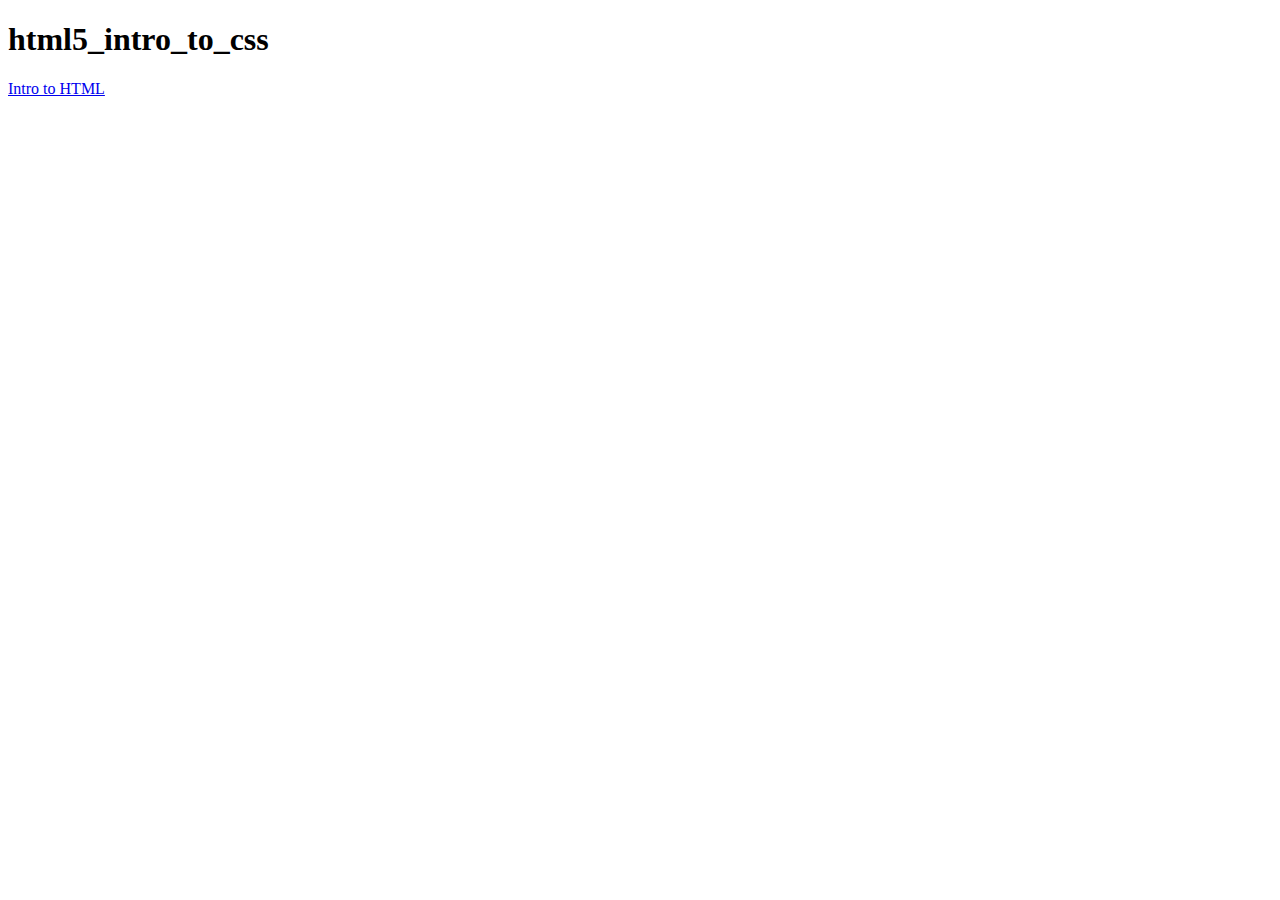
==== index.html @ 7290a672 "Updated CSS" ====
<!DOCTYPE html>
<html lang="en">
<head>
  <meta charset="UTF-8">
  <meta name="viewport" content="width=device-width, initial-scale=1.0">
  <title>html5_intro_to_css</title>
</head>
<body>
  <h1>html5_intro_to_css</h1>
  <u1>
    <li><a href="html5_into_to_css/index.html" target="_blank">Intro to HTML</a></li>
  </u1>
</body>
</html>
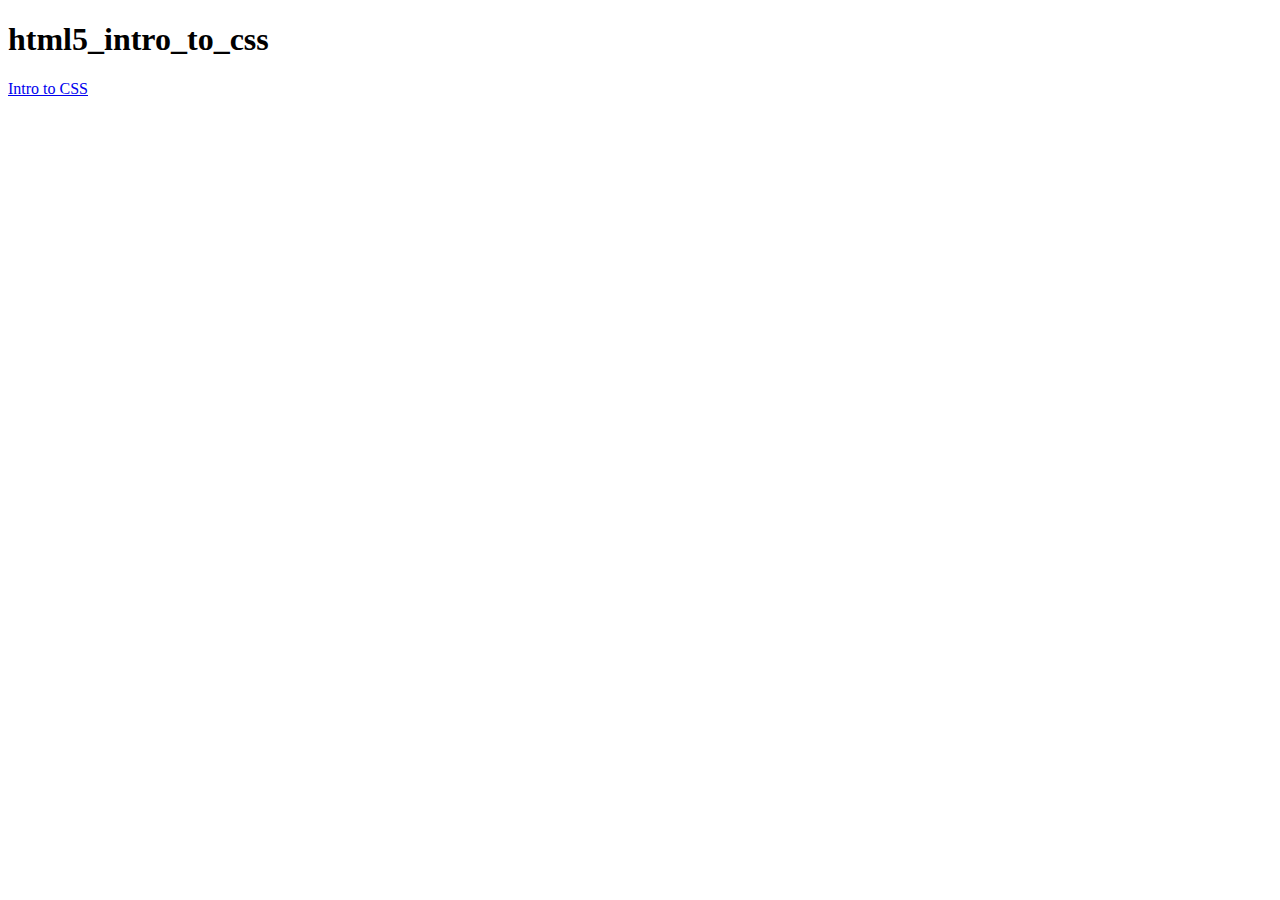
==== commit 647d2898: "Updated" ====
--- a/index.html
+++ b/index.html
@@ -8,7 +8,7 @@
 <body>
   <h1>html5_intro_to_css</h1>
   <u1>
-    <li><a href="html5_into_to_css/index.html" target="_blank">Intro to HTML</a></li>
+    <li><a href="html5_into_to_css/index.html" target="_blank">Intro to CSS</a></li>
   </u1>
 </body>
 </html>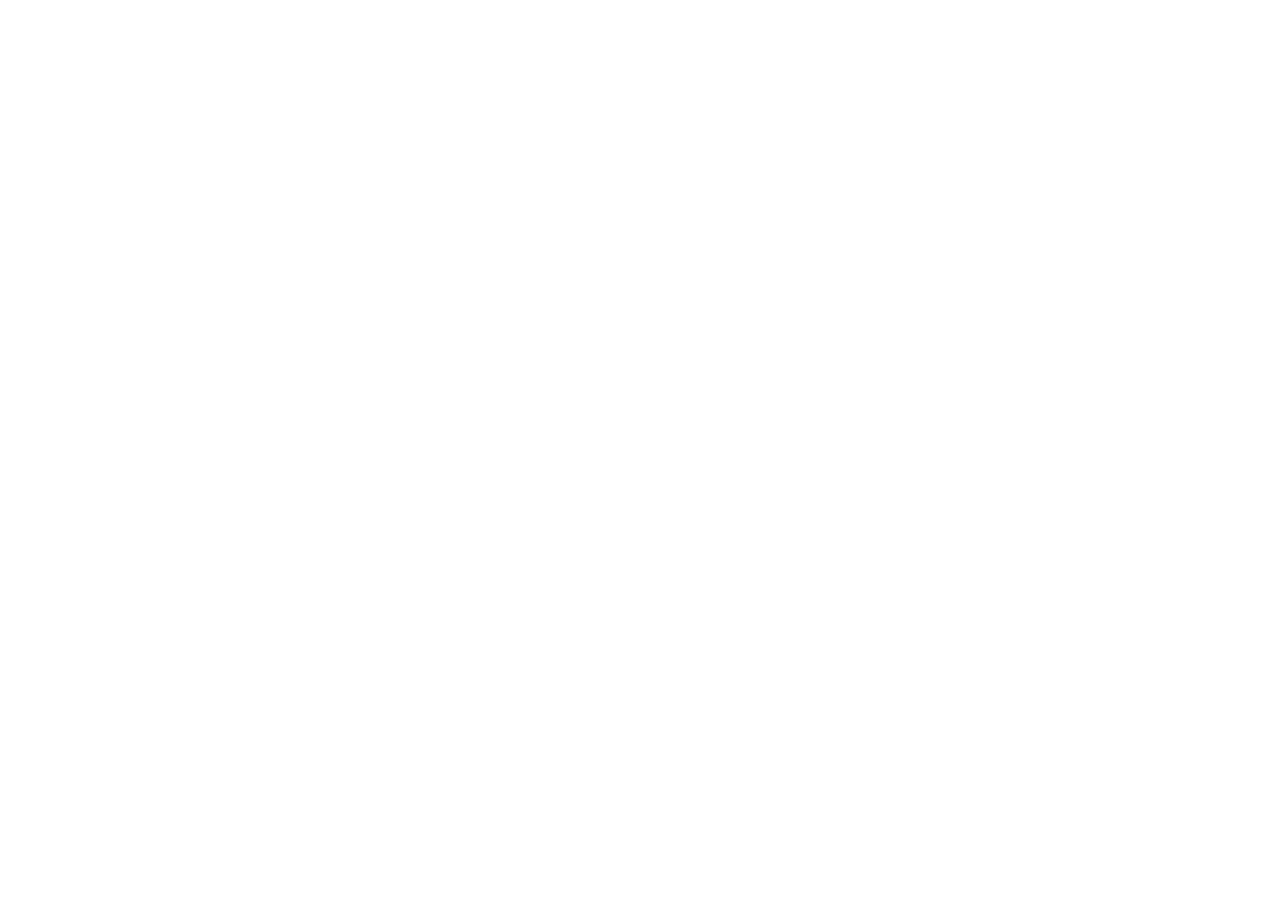
==== commit b878e7f1: "CSS" ====
--- a/index.html
+++ b/index.html
@@ -1,14 +1,10 @@
 <!DOCTYPE html>
 <html lang="en">
+
 <head>
-  <meta charset="UTF-8">
-  <meta name="viewport" content="width=device-width, initial-scale=1.0">
-  <title>html5_intro_to_css</title>
+    <meta charset="UTF-8">
+    <meta http-equiv="X-UA-Compatible" content="IE=edge">
+    <meta name="viewport" content="width=device-width, initial-scale=1.0">
+    <title>HTML5 and Intro to CSS CL - Trading and Investing</title>
+    <link rel="stylesheet" href="CSS/styles.css">
 </head>
-<body>
-  <h1>html5_intro_to_css</h1>
-  <u1>
-    <li><a href="html5_into_to_css/index.html" target="_blank">Intro to CSS</a></li>
-  </u1>
-</body>
-</html>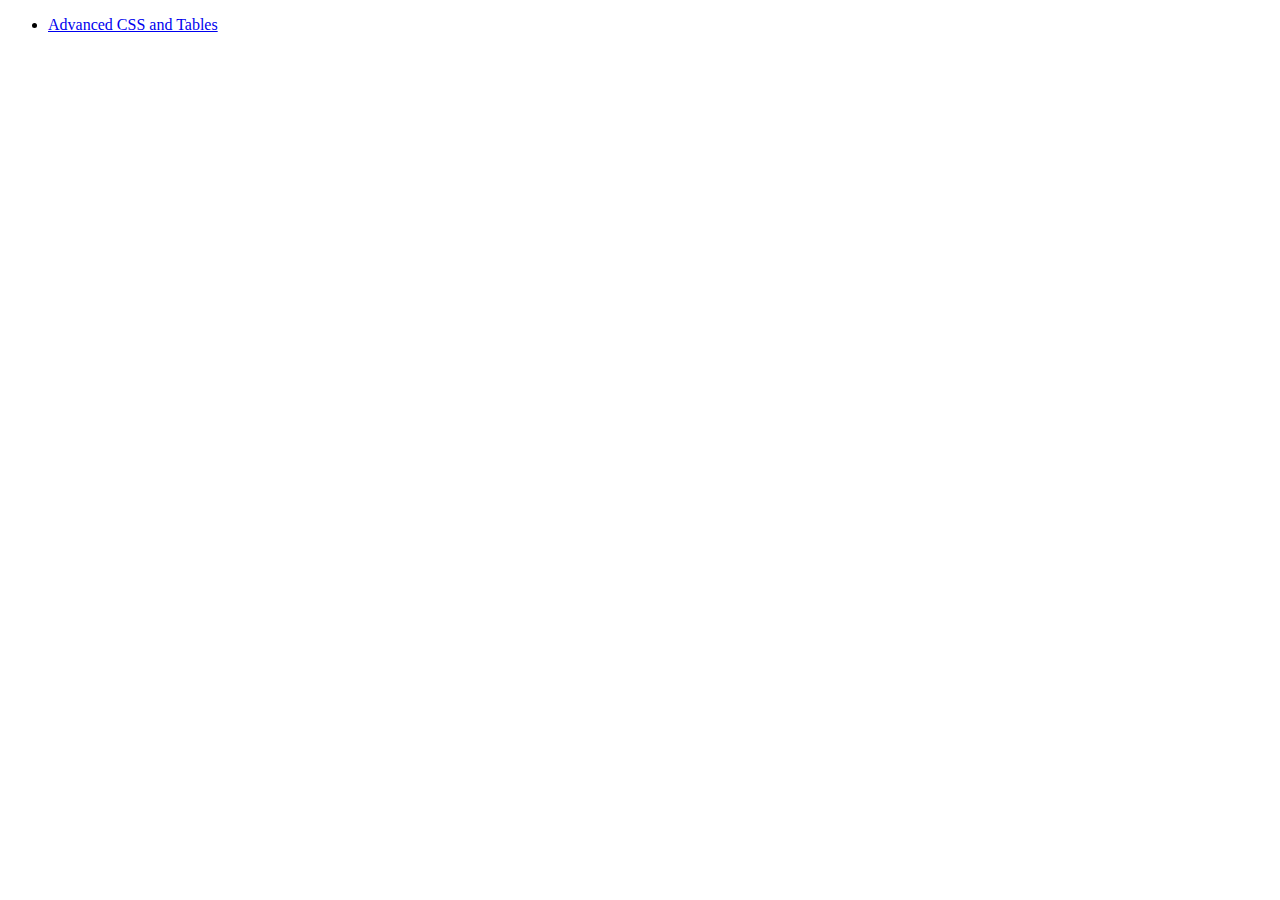
==== commit 51ff7f9a: "Update" ====
--- a/index.html
+++ b/index.html
@@ -6,5 +6,8 @@
     <meta http-equiv="X-UA-Compatible" content="IE=edge">
     <meta name="viewport" content="width=device-width, initial-scale=1.0">
     <title>HTML5 and Intro to CSS CL - Trading and Investing</title>
-    <link rel="stylesheet" href="CSS/styles.css">
+    <link rel="CL-WEB-DESIGN" href="html5_into_to_css">
 </head>
+<ul>
+    <li><a href="adv_css_tables/index.html" target="_blank">Advanced CSS and Tables</a></li>
+</ul>
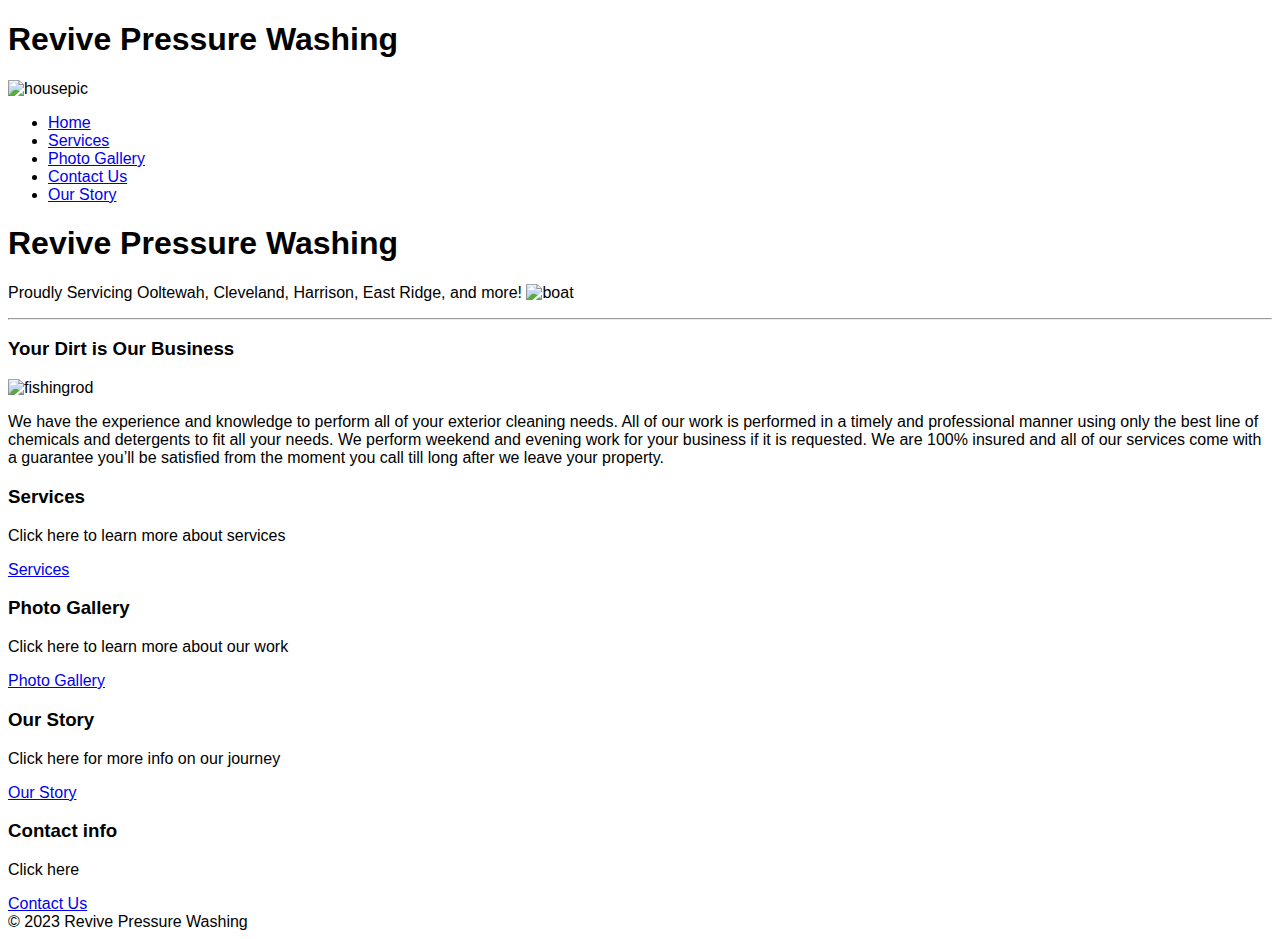
==== commit 5d06f758: "update" ====
--- a/index.html
+++ b/index.html
@@ -1,13 +1,88 @@
 <!DOCTYPE html>
 <html lang="en">
-
 <head>
     <meta charset="UTF-8">
-    <meta http-equiv="X-UA-Compatible" content="IE=edge">
     <meta name="viewport" content="width=device-width, initial-scale=1.0">
-    <title>HTML5 and Intro to CSS CL - Trading and Investing</title>
-    <link rel="CL-WEB-DESIGN" href="html5_into_to_css">
+    <title>Revive Pressure Washing</title>
+    <link rel="icon" type="image/x-icon" href="images/favicon.ico">
+    
+    <link rel="preconnect" href="https://fonts.googleapis.com">
+<link rel="preconnect" href="https://fonts.gstatic.com" crossorigin>
+<link href="https://fonts.googleapis.com/css2?family=Comic+Neue&display=swap" rel="stylesheet">
+
+    <link rel="stylesheet" href="css/styles.css">
+    <style>
+body {
+    font-family:'Franklin Gothic Medium', 'Arial Narrow', Arial, sans-serif
+}
+    </style>
+    
 </head>
-<ul>
-    <li><a href="adv_css_tables/index.html" target="_blank">Advanced CSS and Tables</a></li>
-</ul>
+
+<body>
+     <div id="container">
+    <header>
+        <h1>Revive Pressure Washing</h1>
+        <img src="images/house1.jpg" alt="housepic">
+       
+    </header>
+    <nav>
+        <ul>
+            <li><a href="index.html">Home</a></li>
+            <li><a href="services.html">Services</a></li>
+            <li><a href="reviews.html">Photo Gallery</a></li>
+            <li><a href="contact.html">Contact Us</a></li>
+            <li><a href="aboutus.html">Our Story</a></li>
+        </ul>
+    </nav>
+    <main>
+        <section class="single_page">
+            <h1>Revive Pressure Washing</h1>
+            
+            <p>Proudly Servicing Ooltewah, Cleveland, Harrison, East Ridge, and more!
+
+
+                <img id="main_img_resize" src="images/Chattanooga-Map-Feature.jpg" alt="boat">
+            </p>
+            
+            <hr>
+
+            <h3>Your Dirt is Our Business</h3>
+            <img src="images/house2.jpg" alt="fishingrod">
+            <p>We have the experience and knowledge to perform all of your exterior cleaning needs. All of our work is performed in a timely and professional manner using only the best line of chemicals and detergents to fit all your needs. We perform weekend and evening work for your business if it is requested. We are 100% insured and all of our services come with a guarantee you’ll be satisfied from the moment you call till long after we leave your property.
+        </section>
+        
+    </main>
+    <div id="lower_area">
+        <div class="col">
+            <h3>Services</h3>
+            
+            <p>Click here to learn more about services</p>
+            <a class="button" href="services.html">Services</a>
+        </div>
+        <div class="col">
+            <h3>Photo Gallery</h3>
+            
+            <p>Click here to learn more about our work</p>
+            <a class="button" href="reviews.html">Photo Gallery</a>
+        </div>
+        
+            
+        
+        <div class="col">
+            <h3>Our Story</h3>
+            
+            <p>Click here for more info on our journey</p>
+            <a class="button" href="aboutus.html">Our Story</a>
+        </div>
+        <div class="col">
+            <h3>Contact info</h3>
+            
+            <p>Click here</p>
+            <a class="button" href="contact.html">Contact Us</a>
+        </div>
+    </div>
+    <footer>&copy; 2023 Revive Pressure Washing</footer>
+    </div>
+</body>
+</html>